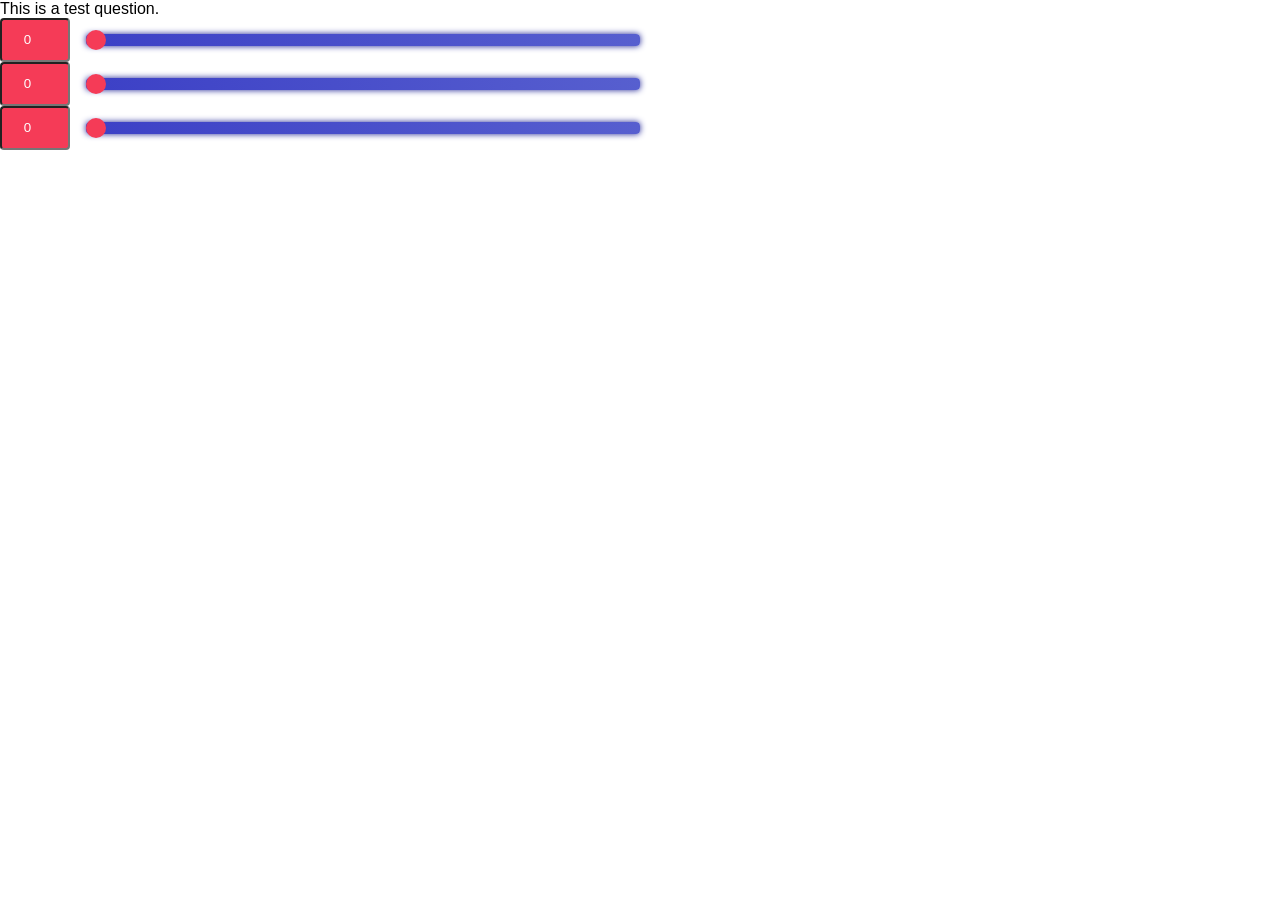
==== index.html @ 721181cc "Update index.html" ====
<!DOCTYPE html>
<html lang="en">
<head>
    <meta charset="UTF-8">
    <meta http-equiv="X-UA-Compatible" content="IE=edge">
    <meta name="viewport" content="width=device-width, initial-scale=1.0">
    <link rel="stylesheet" href="slider.css">
    <title>Document</title>
</head>
<body>
    <table cellspacing="0">
        <tbody>
            <tr>
                <div id="testTab1" idlist="testOpt1,testOpt2,testOpt3">
                    This is a test question.
                </div>
            </tr>
            <tr>
                <div class="slider" id="testOpt1" pid="testTab1">
                    <input type="number" id="weight-input1" min="0" max="100" value="0">
                    <input type="range" id="slider-input1" min="0" max="100" value="0">
                </div>
            </tr>
            <tr>
                <div class="slider" id="testOpt2" pid="testTab1">
                    <input type="number" id="weight-input2" min="0" max="100" value="0">
                    <input type="range" id="slider-input2" min="0" max="100" value="0">
                </div>
            </tr>
            <tr>
                <div class="slider" id="testOpt3" pid="testTab1">
                    <input type="number" id="weight-input3" min="0" max="100" value="0">
                    <input type="range" id="slider-input3" min="0" max="100" value="0">
                </div>
            </tr>
        </tbody>
    </table>
    <script src="slider.js"></script>
</body>
</html>
---- slider.css ----
* {
    margin: 0;
    padding: 0;
    box-sizing: border-box;
    font-family: Helvetica, "PingFang SC", "Microsoft Yahei", sans-serif;
}

main {
    display: flex;
    align-items: center;
}

.slider {
    width: 50%;
    display: flex;
    align-items: center;
}

input[type="range"] {
    -webkit-appearance: none;
    background: linear-gradient(75deg, #3c40c6, #575fcf);
    border-radius: 4px;
    width: 100%;
    height: 12px;
    outline: none;
    box-shadow: 0 0 6px rgb(28, 32,148);
}

input[type="range"]::-webkit-slider-thumb {
    -webkit-appearance: none;
    width: 20px;
    height: 20px;
    background: #f53b57;
    border-radius: 50%;
    transition: 0.3s;
}

input[type="range"]:active::-webkit-slider-thumb {
    background: #ef5777;
    box-shadow: 0 0 0 6px rgba(155, 73, 146, 0.4);
}

input[type="number"] {
    margin-right: 16px;
    background-color: #f53b57;
    width: 80px;
    line-height: 40px;
    text-align: center;
    border-radius: 4px;
    color: white;
    position: relative;
}

input[type="number"]::after {
    content: "";
    display: block;
    border-top: 8px solid transparent;
    border-bottom: 8px solid transparent;
    border-left: 8px solid #f53b57;
    position: absolute;
    top: calc(50% - 8px);
    right: -6px;
}
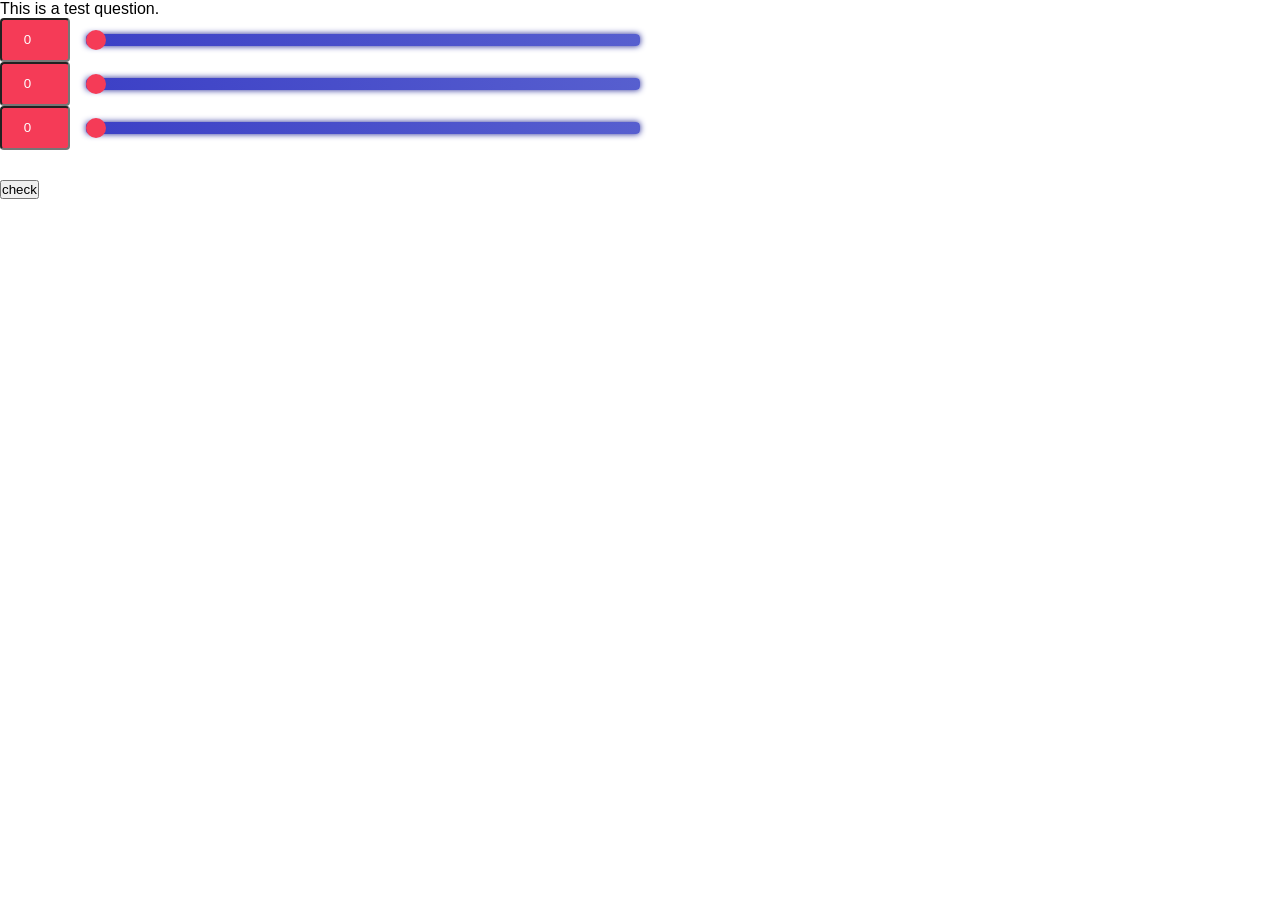
==== commit 5c1b5083: "Add files via upload" ====
--- a/index.html
+++ b/index.html
@@ -11,30 +11,34 @@
     <table cellspacing="0">
         <tbody>
             <tr>
-                <div id="testTab1" idlist="testOpt1,testOpt2,testOpt3">
+                <div id="testTab1" idlist="slider-input1,slider-input2,slider-input3" logid="testLog1">
                     This is a test question.
                 </div>
             </tr>
             <tr>
                 <div class="slider" id="testOpt1" pid="testTab1">
                     <input type="number" id="weight-input1" min="0" max="100" value="0">
-                    <input type="range" id="slider-input1" min="0" max="100" value="0">
+                    <input type="range" id="slider-input1" min="0" max="100" value="0" wid="weight-input1">
                 </div>
             </tr>
             <tr>
                 <div class="slider" id="testOpt2" pid="testTab1">
                     <input type="number" id="weight-input2" min="0" max="100" value="0">
-                    <input type="range" id="slider-input2" min="0" max="100" value="0">
+                    <input type="range" id="slider-input2" min="0" max="100" value="0" wid="weight-input2">
                 </div>
             </tr>
             <tr>
                 <div class="slider" id="testOpt3" pid="testTab1">
                     <input type="number" id="weight-input3" min="0" max="100" value="0">
-                    <input type="range" id="slider-input3" min="0" max="100" value="0">
+                    <input type="range" id="slider-input3" min="0" max="100" value="0" wid="weight-input3">
                 </div>
+            </tr>
+            <tr>
+                <div class="error" id="testLog1"></div>
             </tr>
         </tbody>
     </table>
+    <button id="check">check</button>
     <script src="slider.js"></script>
 </body>
 </html>
--- a/slider.css
+++ b/slider.css
@@ -14,6 +14,12 @@
     width: 50%;
     display: flex;
     align-items: center;
+}
+
+.error {
+    color: #f53b57;
+    height: 30px;
+    border-radius: 4px;
 }
 
 input[type="range"] {
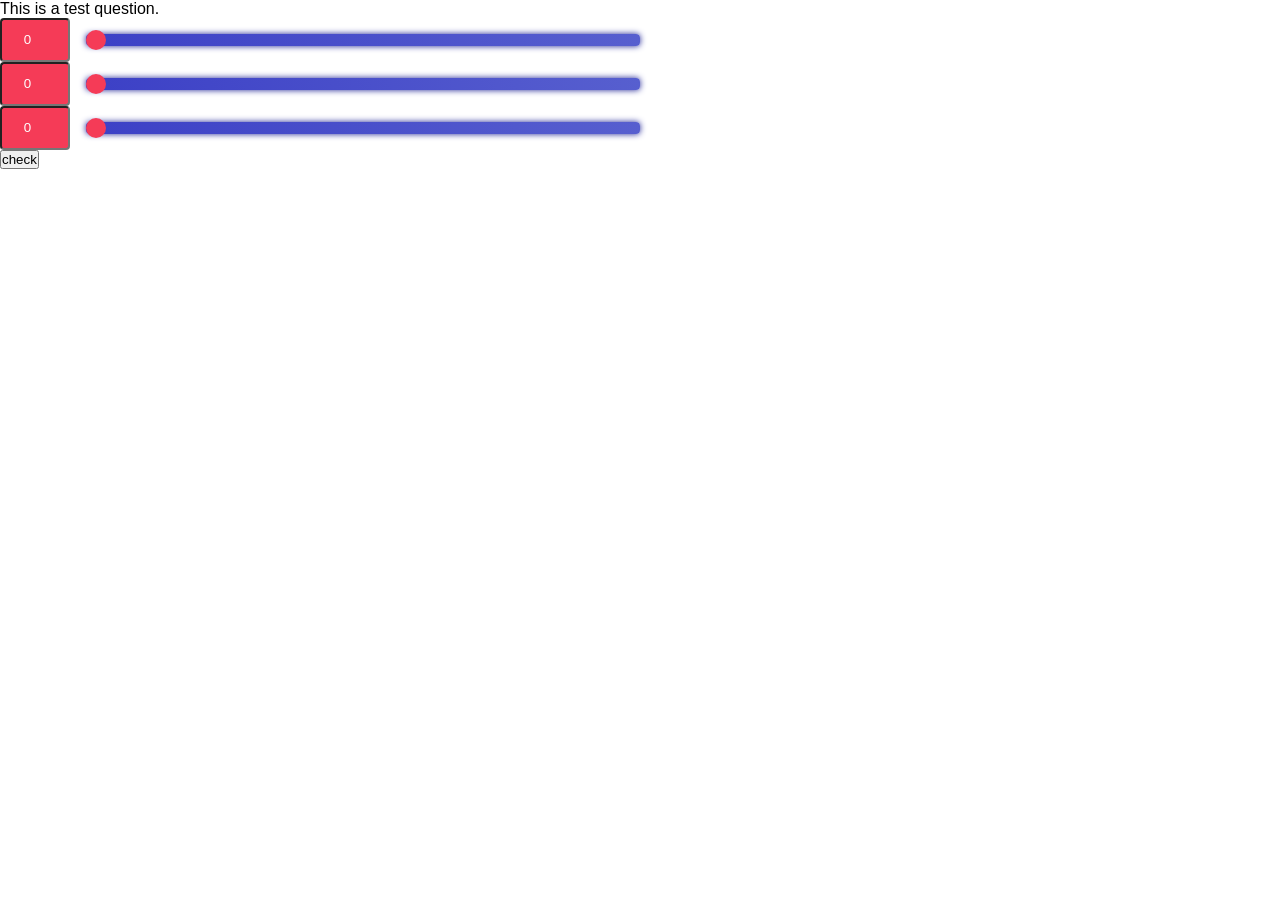
==== commit 01e64c69: "Update index.html" ====
--- a/index.html
+++ b/index.html
@@ -34,11 +34,11 @@
                 </div>
             </tr>
             <tr>
+                <button id="check">check</button>
                 <div class="error" id="testLog1"></div>
             </tr>
         </tbody>
     </table>
-    <button id="check">check</button>
     <script src="slider.js"></script>
 </body>
 </html>
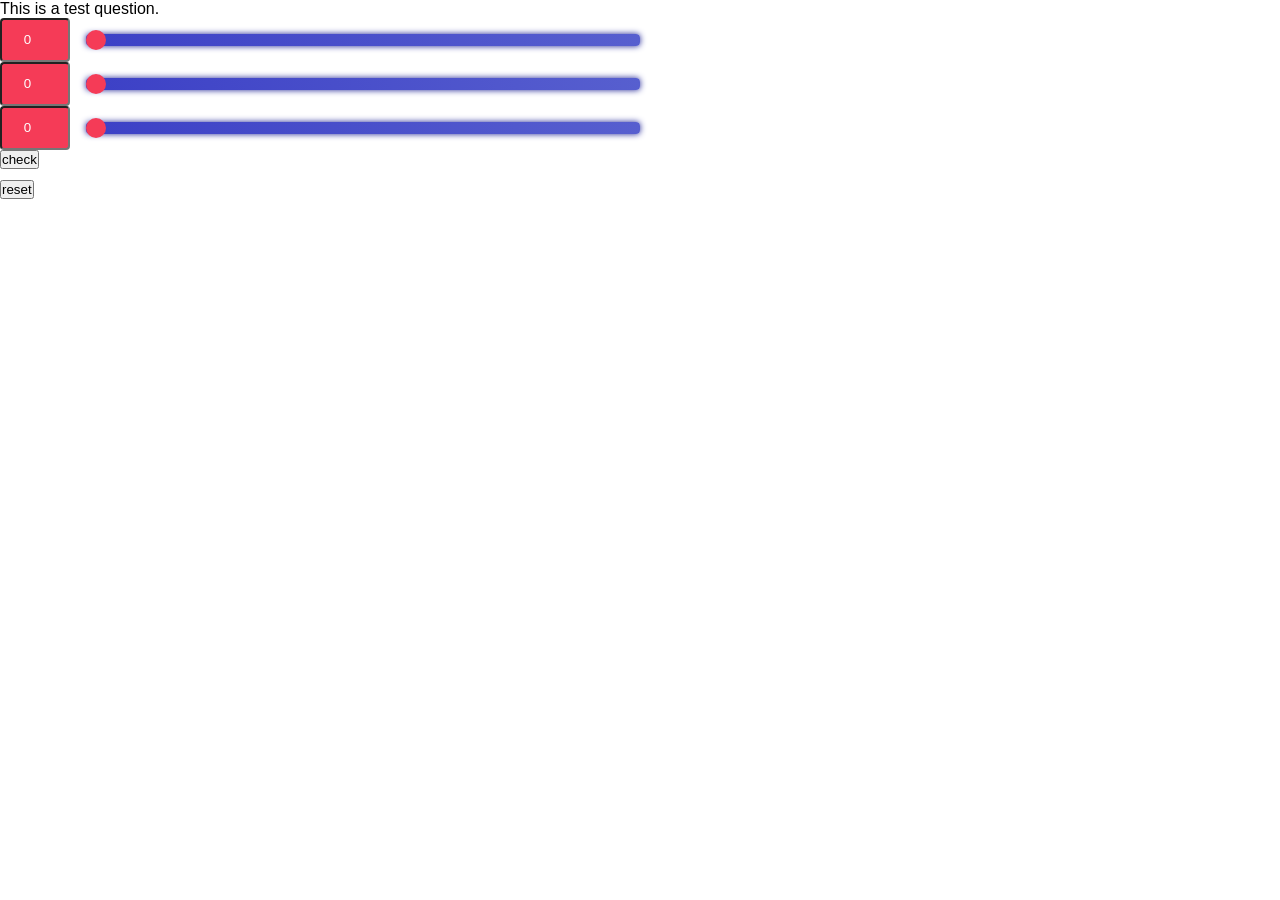
==== commit a9f35635: "Add files via upload" ====
--- a/index.html
+++ b/index.html
@@ -34,9 +34,11 @@
                 </div>
             </tr>
             <tr>
-                <button id="check">check</button>
+                <button id="check" style="float:left">check</button>
                 <div class="error" id="testLog1"></div>
             </tr>
+            <tr>
+                <button id="reset">reset</button>
         </tbody>
     </table>
     <script src="slider.js"></script>
--- a/slider.css
+++ b/slider.css
@@ -17,7 +17,6 @@
 }
 
 .error {
-    color: #f53b57;
     height: 30px;
     border-radius: 4px;
 }
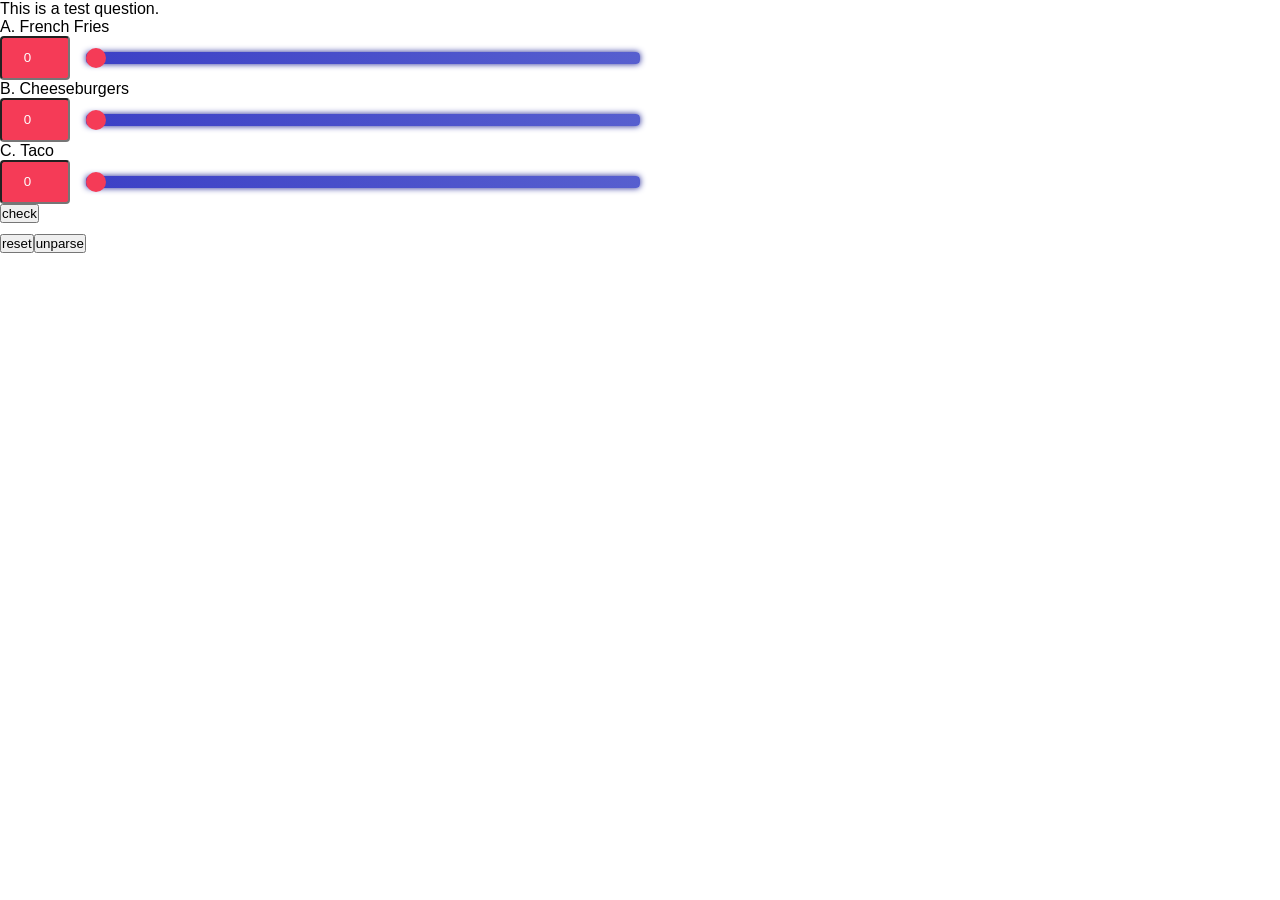
==== commit 4e0624e9: "Rename slider.html to index.html" ====
--- a/index.html
+++ b/index.html
@@ -11,24 +11,33 @@
     <table cellspacing="0">
         <tbody>
             <tr>
-                <div id="testTab1" idlist="slider-input1,slider-input2,slider-input3" logid="testLog1">
+                <div id="testTab1" idlist="testOpt1,testOpt2,testOpt3" logid="testLog1">
                     This is a test question.
                 </div>
             </tr>
-            <tr>
-                <div class="slider" id="testOpt1" pid="testTab1">
+            <tr id="testOpt1" sid="slider-input1" wid="weight-input1" bid="opt_body1">
+                <div id="opt_body1">
+                    A. French Fries
+                </div>
+                <div class="slider">
                     <input type="number" id="weight-input1" min="0" max="100" value="0">
                     <input type="range" id="slider-input1" min="0" max="100" value="0" wid="weight-input1">
                 </div>
             </tr>
-            <tr>
-                <div class="slider" id="testOpt2" pid="testTab1">
+            <tr id="testOpt2" sid="slider-input2" wid="weight-input2" bid="opt_body2">
+                <div id="opt_body2">
+                    B. Cheeseburgers
+                </div>
+                <div class="slider">
                     <input type="number" id="weight-input2" min="0" max="100" value="0">
                     <input type="range" id="slider-input2" min="0" max="100" value="0" wid="weight-input2">
                 </div>
             </tr>
-            <tr>
-                <div class="slider" id="testOpt3" pid="testTab1">
+            <tr id="testOpt3" sid="slider-input3" wid="weight-input3" bid="opt_body3">
+                <div id="opt_body3">
+                    C. Taco    
+                </div>
+                <div class="slider">
                     <input type="number" id="weight-input3" min="0" max="100" value="0">
                     <input type="range" id="slider-input3" min="0" max="100" value="0" wid="weight-input3">
                 </div>
@@ -39,6 +48,10 @@
             </tr>
             <tr>
                 <button id="reset">reset</button>
+            </tr>
+            <tr>
+                <button id="unparse">unparse</button>
+            </tr>
         </tbody>
     </table>
     <script src="slider.js"></script>
